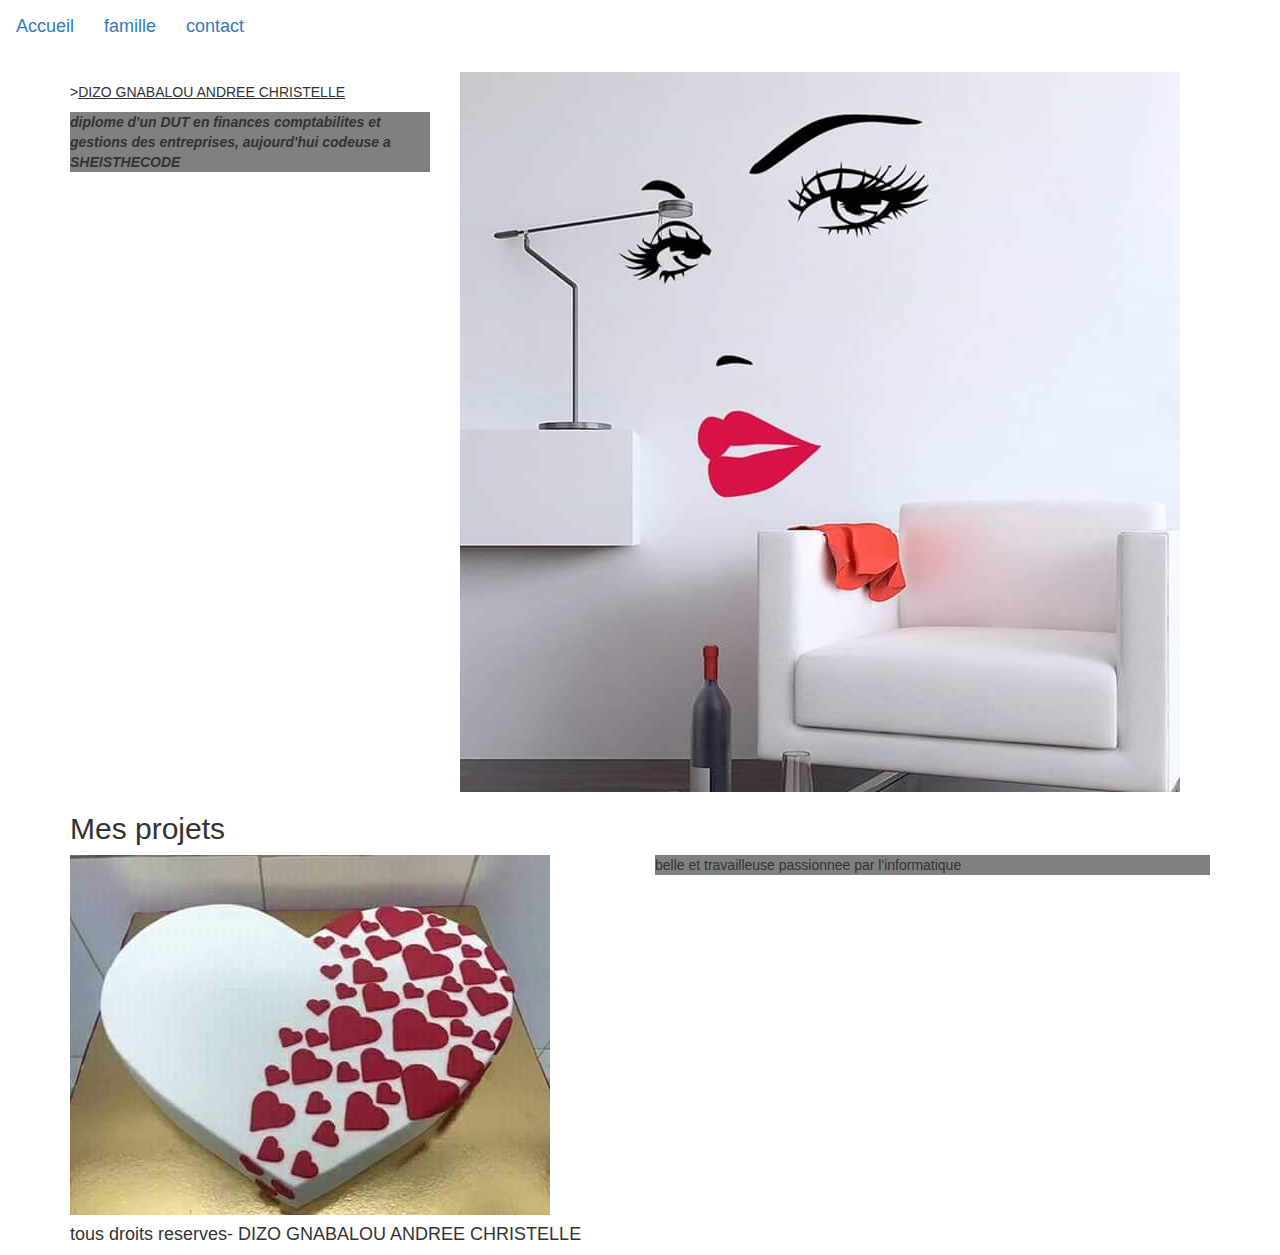
==== index.html @ 54d2b9e6 "identification" ====
<!DOCTYPE html>
<html>
<head>
	<title>exo1</title>
	<link rel="stylesheet" type="text/css" href="css/bootstrap.css">
	<link rel="stylesheet" type="text/css" href="css/style.css">
</head>
<body>
	<nav class="navbar navbar expand-lg fixed-top">
	<a href="#" class="navbar-brand">Accueil</a>
	<a href="#" class="navbar-brand">famille</a>
	<a href="#" class="navbar-brand">contact</a>
</nav>
<div class="container">
	<div class="row">
		<div class=col-md-4>
			<p></p>><u>DIZO GNABALOU ANDREE CHRISTELLE</u></p>
	<p><b><i>diplome d'un DUT en finances comptabilites et gestions
	 des entreprises, aujourd'hui codeuse a SHEISTHECODE</p></b></i></div>
	 

	

	<div class="col-md-8">
		<img src="img/kiki 203.jpg">
		
	</div>		
		</div>
		<h2>Mes projets</h2>
		<div class="row">
		<div class="col-md-6">
		<img src="img/kiki 049.jpg">
		</div>
		<div class="col-md-6">
		<p>belle et travailleuse passionnee par l'informatique</p>
		</div>
		

			
		</div>
		<h4>tous droits reserves- DIZO GNABALOU ANDREE CHRISTELLE</h4>
	
</div>

		
		
	

	
</div>

</body>
</html>
---- css/style.css ----
p{
	background-color: gray;
	
}
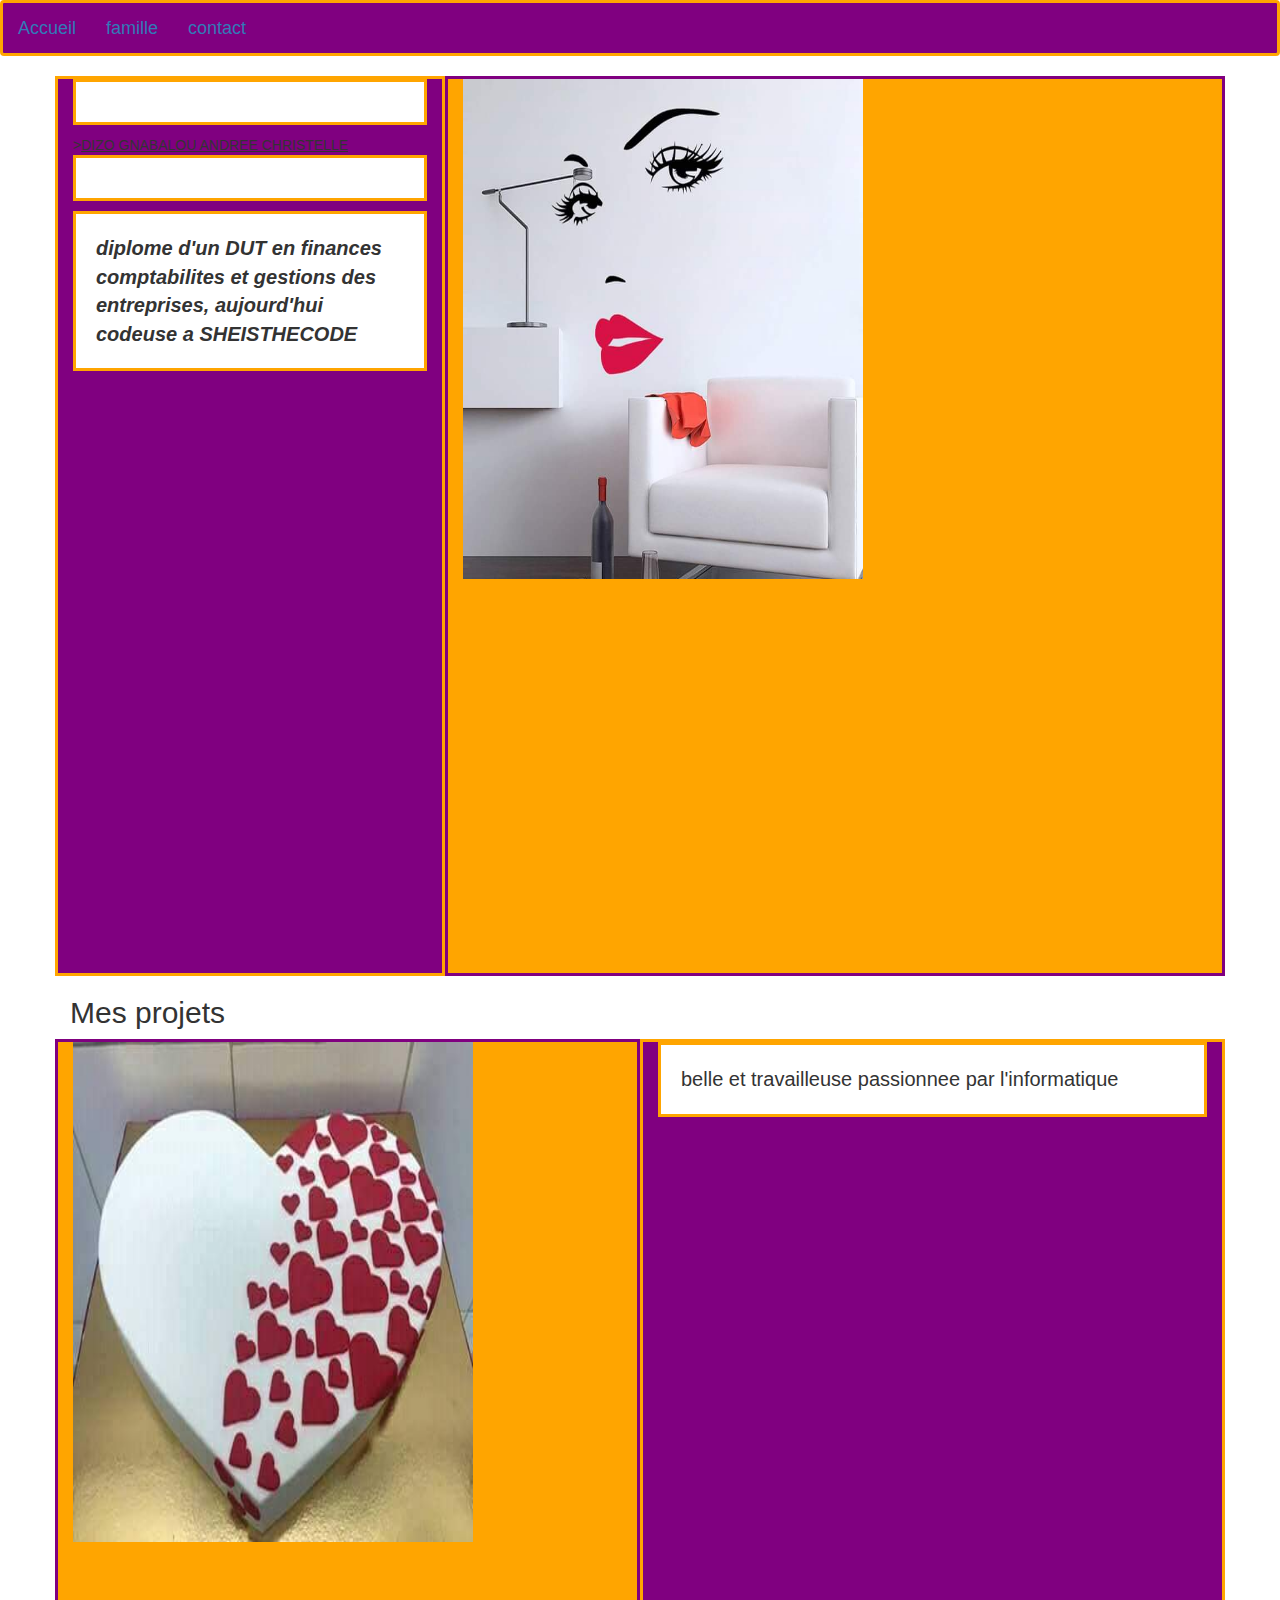
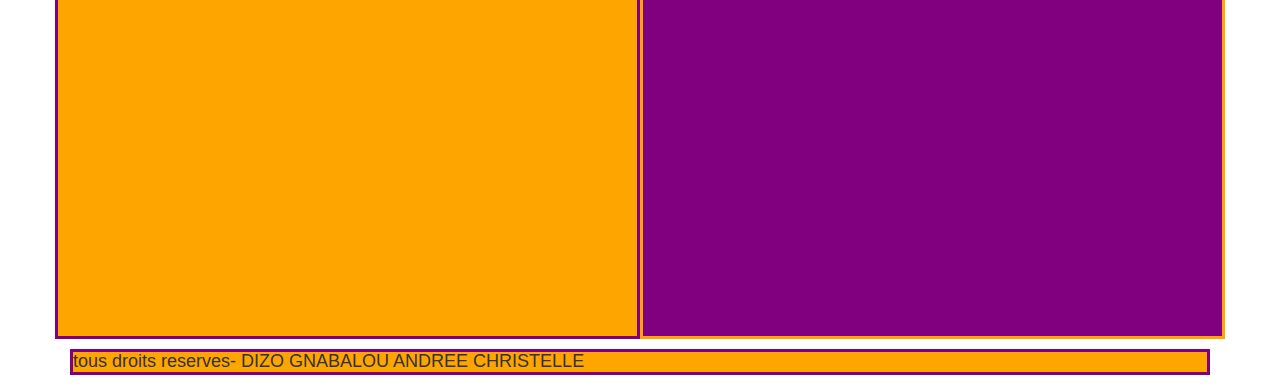
==== commit b7955475: "mon dessign" ====
--- a/index.html
+++ b/index.html
@@ -13,7 +13,7 @@
 </nav>
 <div class="container">
 	<div class="row">
-		<div class=col-md-4>
+		<div class="col-md-4 bordure1">
 			<p></p>><u>DIZO GNABALOU ANDREE CHRISTELLE</u></p>
 	<p><b><i>diplome d'un DUT en finances comptabilites et gestions
 	 des entreprises, aujourd'hui codeuse a SHEISTHECODE</p></b></i></div>
@@ -21,17 +21,17 @@
 
 	
 
-	<div class="col-md-8">
+	<div class="col-md-8 bordure2">
 		<img src="img/kiki 203.jpg">
 		
 	</div>		
 		</div>
 		<h2>Mes projets</h2>
 		<div class="row">
-		<div class="col-md-6">
+		<div class="col-md-6 bordure3">
 		<img src="img/kiki 049.jpg">
 		</div>
-		<div class="col-md-6">
+		<div class="col-md-6 bordure4">
 		<p>belle et travailleuse passionnee par l'informatique</p>
 		</div>
 		
@@ -40,6 +40,7 @@
 		</div>
 		<h4>tous droits reserves- DIZO GNABALOU ANDREE CHRISTELLE</h4>
 	
+</div>
 </div>
 
 		
--- a/css/style.css
+++ b/css/style.css
@@ -1,4 +1,50 @@
-p{
-	background-color: gray;
+
 	
-}+
+img{
+	height: 500px;
+	width: 400px;
+}
+p{	
+	background-color: white;
+	padding: 20px;
+	font-size: 20px;
+	border: solid orange;
+}
+h4{
+	border: 3px solid purple;
+	background-color: orange;
+
+}
+.bordure1{
+	height: 900px;
+	background-color: purple;
+	border: solid orange;
+}
+.bordure2{
+	height: 900px;
+	background-color: orange;
+	border: solid purple;
+}
+.navbar{
+	margin-bottom: 20px;
+	border: solid orange;
+	background-color: purple;
+}
+
+.bordure3{
+	height: 900px;
+	background-color: orange;
+	border: solid  purple;
+}
+.bordure4{
+	height: 900px;
+	border: solid orange;
+	background-color:purple;
+}
+
+
+
+
+
+
